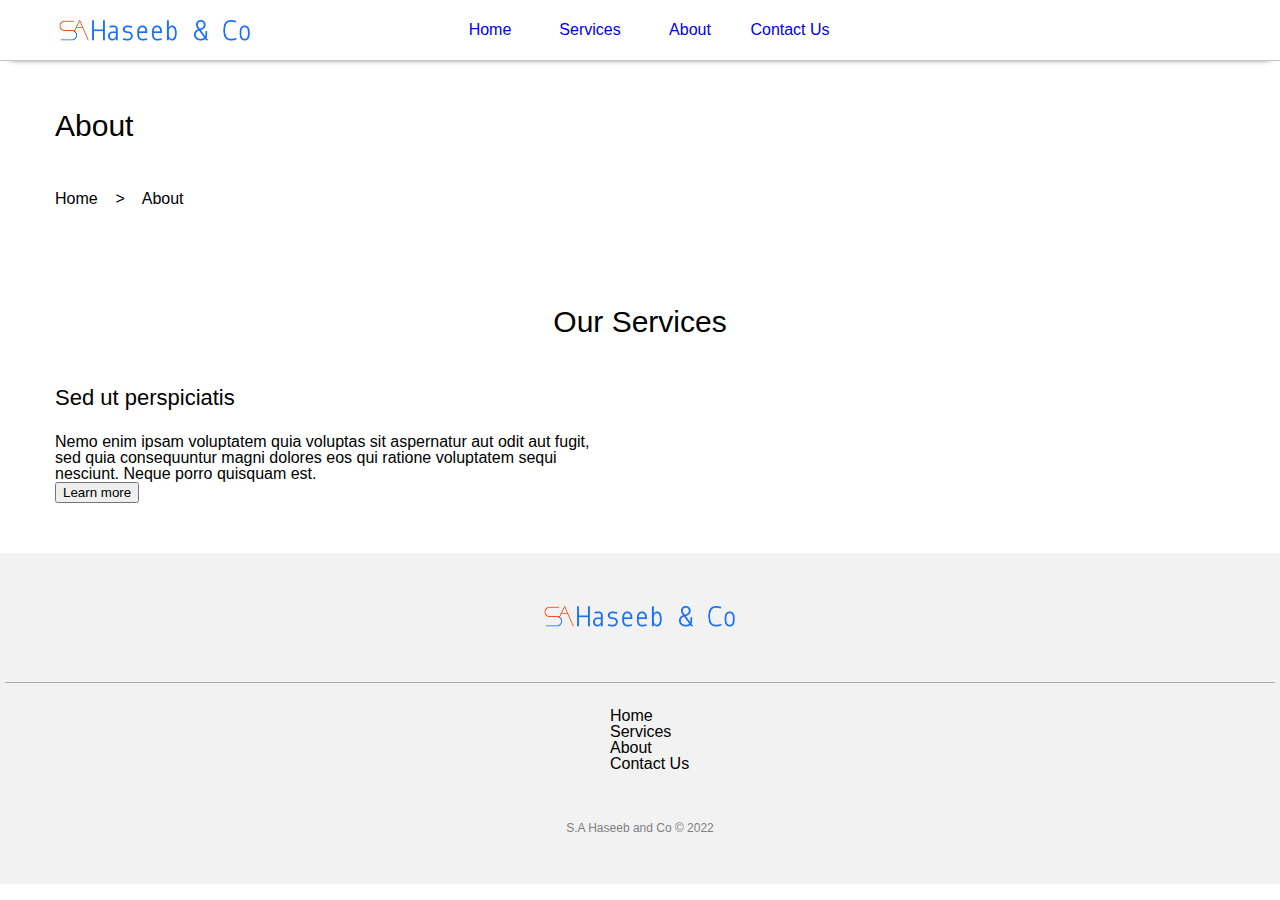
==== about.html @ 6da27225 "Create the remaining pages with breadcrumbs" ====
<!DOCTYPE html>
<html lang="en">
<head>
    <meta charset="UTF-8">
    <meta http-equiv="X-UA-Compatible" content="IE=edge">
    <meta name="viewport" content="width=device-width, initial-scale=1.0">
    <link rel="stylesheet" href="reset.css">
    <link rel="stylesheet" href="styles.css">
    <title>S.A. Haseeb & Co</title>
</head>
<body>
    <header>
        <div class="nav-container">
            <div class="logo-container">
                <img id="nav-logo" src="./images/concept_logo2.png">
            </div>
            <nav>
                <a class="nav-btn" href="./index.html">Home</a class="nav-btn">
                <a class="nav-btn" href="services.html">Services</a class="nav-btn">
                <a class="nav-btn" href="about.html">About</a class="nav-btn">
                <a class="nav-btn" href="contact.html">Contact Us</a class="nav-btn">
            </nav>
            <div class="nav-evener"></div>
        </div>
    </header>
    <section class="breadcrumbs">
        <div class="container">
            <h1>About</h1>
            <strong>Home</strong> &nbsp;&nbsp; > &nbsp;&nbsp; <strong>About</strong>
        </div>
    </section>
    <section class="our-services">
        <div class="container">
            <h2>Our Services</h2>
            <div class="services">
                <div>
                    <h3><strong>Sed ut perspiciatis</strong></h3>
                    <p>
                        Nemo enim ipsam voluptatem quia voluptas sit aspernatur aut odit aut fugit,
                        sed quia consequuntur magni dolores eos qui ratione voluptatem sequi
                        nesciunt. Neque porro quisquam est.
                    </p>
                    <button>Learn more</button>
                </div>
            </div>
        </div>
    </section>
    <footer>
        <div class="footer-logo-container container">
            <img id="nav-logo" src="./images/concept_logo2.png">
        </div>
        <ul>
            <li>Home</li>
            <li>Services</li>
            <li>About</li>
            <li>Contact Us</li>
        </ul>
        <div class="copyright container">
            S.A Haseeb and Co © 2022
        </div>
    </footer>
</body>
</html>
---- styles.css ----
@import "variables.css";
@import "layout.css";
@import "index.css";
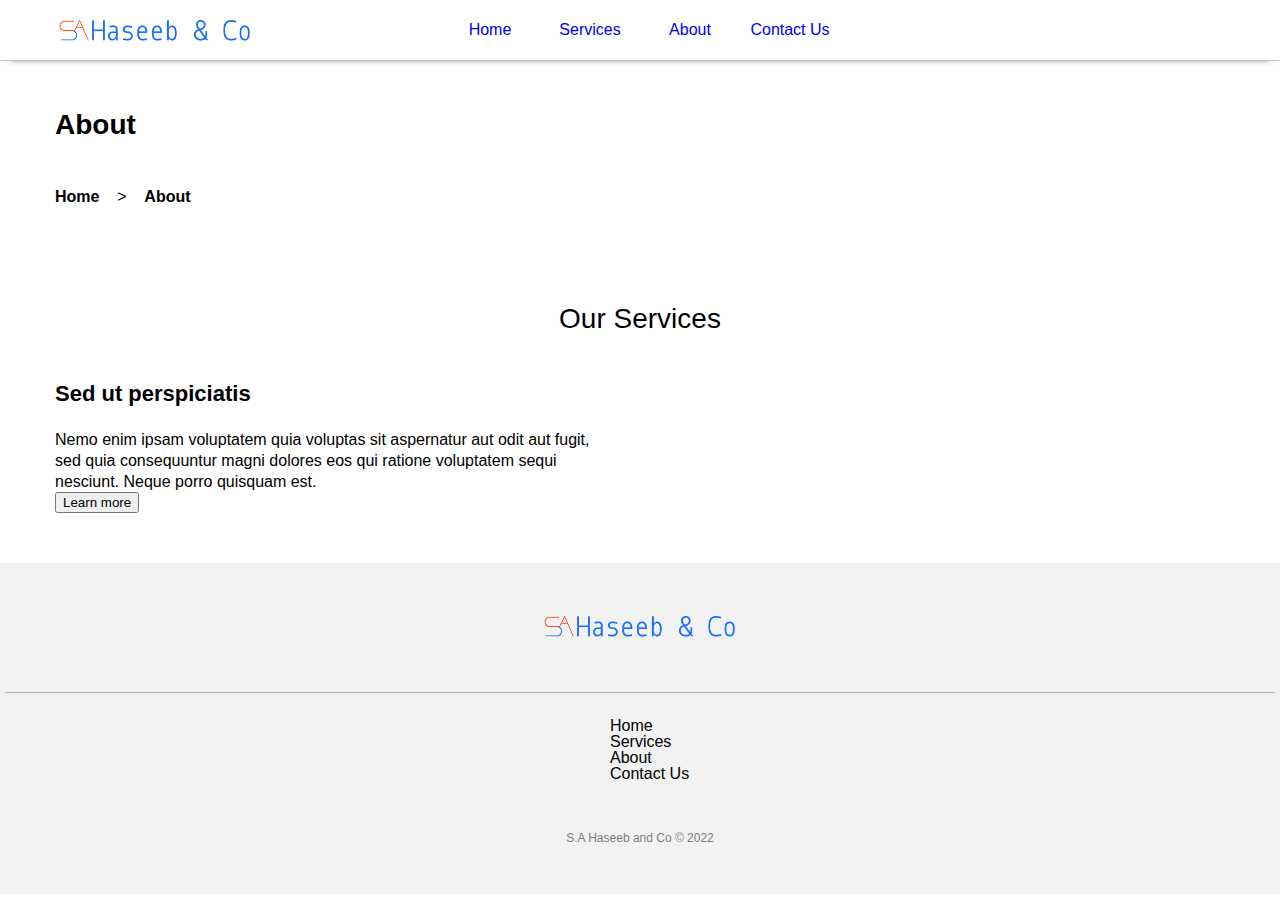
==== commit c2f4774b: "Add mission and value content and fix bold bug" ====
--- a/about.html
+++ b/about.html
@@ -25,7 +25,7 @@
     </header>
     <section class="breadcrumbs">
         <div class="container">
-            <h1>About</h1>
+            <h1><strong>About</strong></h1>
             <strong>Home</strong> &nbsp;&nbsp; > &nbsp;&nbsp; <strong>About</strong>
         </div>
     </section>
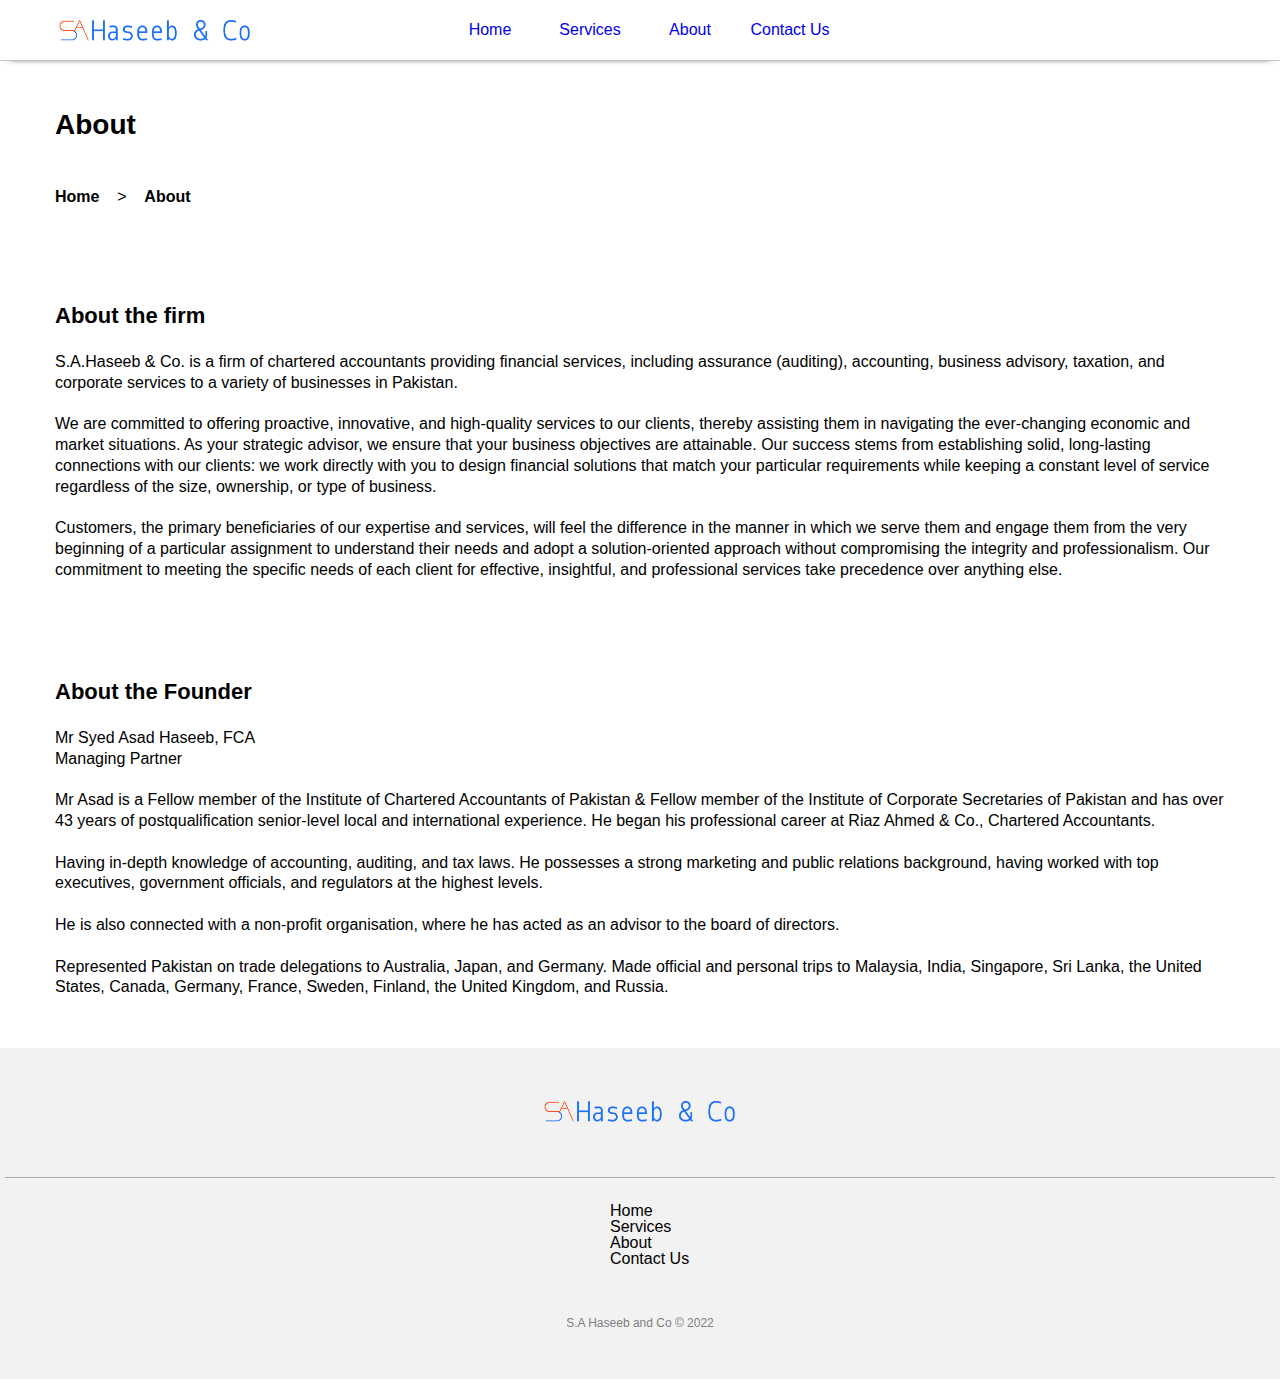
==== commit 8c1967ca: "Add content and cover to about page" ====
--- a/about.html
+++ b/about.html
@@ -29,20 +29,49 @@
             <strong>Home</strong> &nbsp;&nbsp; > &nbsp;&nbsp; <strong>About</strong>
         </div>
     </section>
-    <section class="our-services">
+    <section class="page-cover about-cover">
+    </section>
+    <section class="the-firm">
         <div class="container">
-            <h2>Our Services</h2>
-            <div class="services">
-                <div>
-                    <h3><strong>Sed ut perspiciatis</strong></h3>
-                    <p>
-                        Nemo enim ipsam voluptatem quia voluptas sit aspernatur aut odit aut fugit,
-                        sed quia consequuntur magni dolores eos qui ratione voluptatem sequi
-                        nesciunt. Neque porro quisquam est.
-                    </p>
-                    <button>Learn more</button>
-                </div>
-            </div>
+            <h3><strong>About the firm</strong></h3>
+            <p>
+                S.A.Haseeb & Co. is a firm of chartered accountants providing financial services, including
+                assurance (auditing), accounting, business advisory, taxation, and corporate services to a
+                variety of businesses in Pakistan. <br> <br>
+                We are committed to offering proactive, innovative, and high-quality services to our clients,
+                thereby assisting them in navigating the ever-changing economic and market situations. As
+                your strategic advisor, we ensure that your business objectives are attainable.
+                Our success stems from establishing solid, long-lasting connections with our clients: we
+                work directly with you to design financial solutions that match your particular requirements
+                while keeping a constant level of service regardless of the size, ownership, or type of
+                business. <br> <br>
+                Customers, the primary beneficiaries of our expertise and services, will feel the difference in
+                the manner in which we serve them and engage them from the very beginning of a
+                particular assignment to understand their needs and adopt a solution-oriented approach
+                without compromising the integrity and professionalism.
+                Our commitment to meeting the specific needs of each client for effective, insightful, and
+                professional services take precedence over anything else.
+            </p>
+        </div>
+    </section>
+    <section class="founder-member">
+        <div class="container">
+            <h3><strong>About the Founder</strong></h3>
+            <p>
+                Mr Syed Asad Haseeb, FCA<br>
+                Managing Partner<br><br>
+                Mr Asad is a Fellow member of the Institute of Chartered Accountants of Pakistan & Fellow
+                member of the Institute of Corporate Secretaries of Pakistan and has over 43 years of postqualification senior-level local and international experience. He began his professional
+                career at Riaz Ahmed & Co., Chartered Accountants.<br> <br>
+                Having in-depth knowledge of accounting, auditing, and tax laws. He possesses a strong
+                marketing and public relations background, having worked with top executives, government
+                officials, and regulators at the highest levels. <br> <br>
+                He is also connected with a non-profit organisation, where he has acted as an advisor to the
+                board of directors.<br><br>
+                Represented Pakistan on trade delegations to Australia, Japan, and Germany. Made official
+                and personal trips to Malaysia, India, Singapore, Sri Lanka, the United States, Canada,
+                Germany, France, Sweden, Finland, the United Kingdom, and Russia.
+            </p>
         </div>
     </section>
     <footer>
--- a/styles.css
+++ b/styles.css
@@ -1,3 +1,4 @@
 @import "variables.css";
 @import "layout.css";
-@import "index.css";+@import "index.css";
+@import "about.css";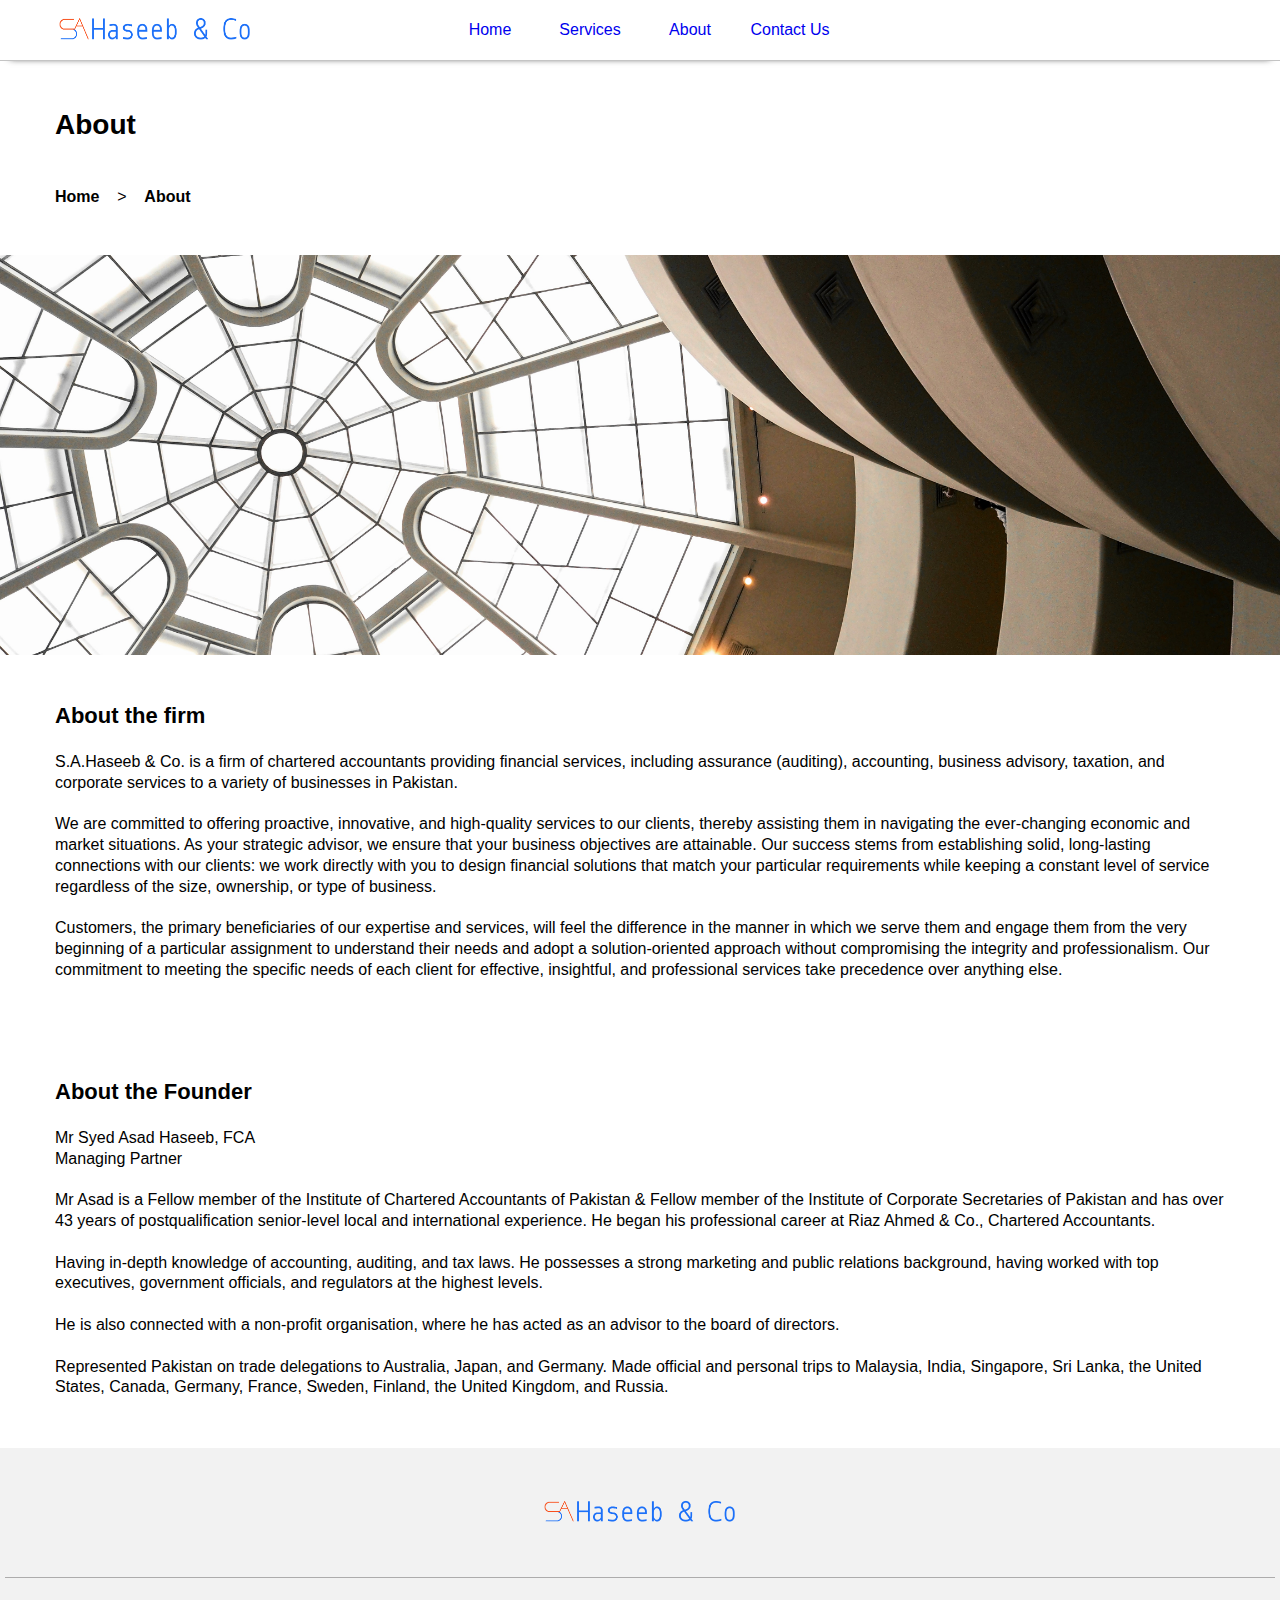
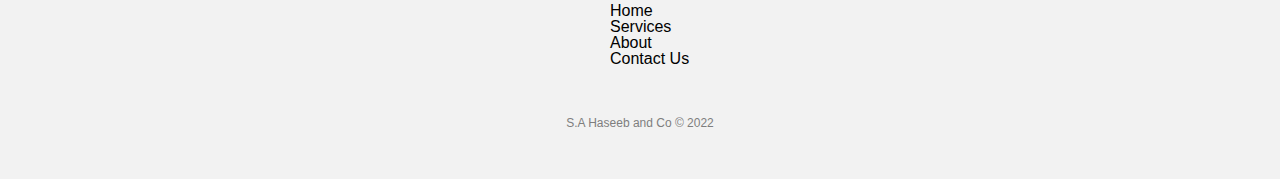
==== commit f65aa6bd: "Make logo a link to the home page" ====
--- a/about.html
+++ b/about.html
@@ -12,7 +12,9 @@
     <header>
         <div class="nav-container">
             <div class="logo-container">
-                <img id="nav-logo" src="./images/concept_logo2.png">
+                <a href="index.html">
+                    <img id="nav-logo" src="./images/concept_logo2.png">
+                </a>
             </div>
             <nav>
                 <a class="nav-btn" href="./index.html">Home</a class="nav-btn">
--- a/styles.css
+++ b/styles.css
@@ -1,4 +1,6 @@
 @import "variables.css";
 @import "layout.css";
 @import "index.css";
-@import "about.css";+@import "services.css";
+@import "about.css";
+@import "contact.css";
